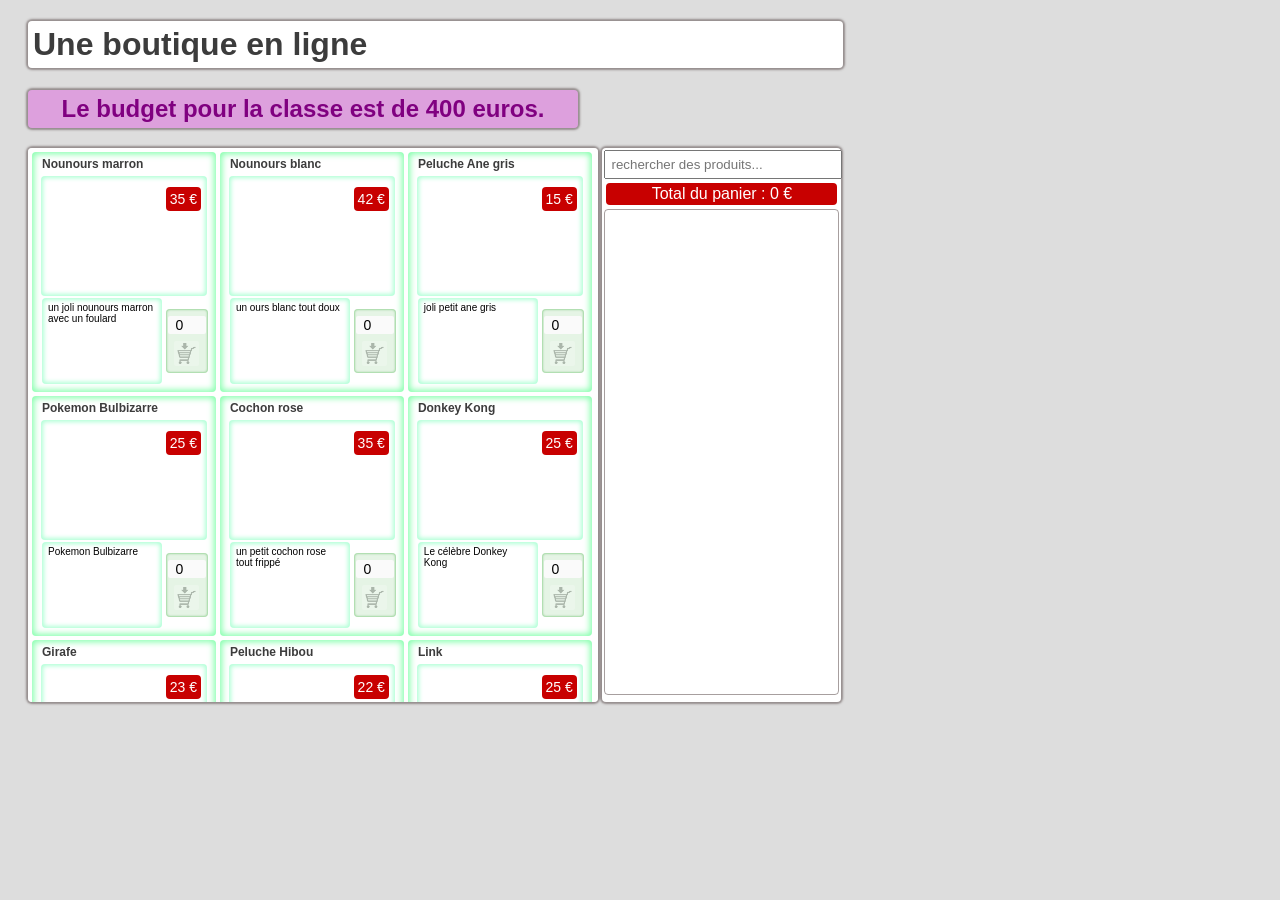
==== NSIProjet3.html @ d324eee0 "nouveaux fichiers" ====
<!DOCTYPE html> 
<html>
<head>
  <title>Gérer un budget</title>
  <meta charset="UTF-8"/> 
  <link rel="stylesheet" type="text/css" href="style/NSIProjet3.css" />   

  <!-- pour utiliser l'un des  fichiers de données fournis -->
   <script src="data/catalog1.js"></script> 
   <!-- <script src="data/catalog2.js"></script> -->
  
  <script src="scripts/NSIProjet3.js"></script>

</head>

<body>
  <h1>Une boutique en ligne</h1>

  <h2>Le budget pour la classe est de 400 euros.</h2>

  <div id="boutique"></div>

  <div id="panier">
    <input id="filter" placeholder="rechercher des produits..."></input>
    <div id="total">Total du panier&#xA0;: <span id="montant">0</span></div>	
    <div id="achats"></div>
  </div>
</body>
</html>
---- style/NSIProjet3.css ----
body {
	background-color : #DDDDDD;
	width : 100%;
	font-family : sans-serif;
	padding-left : 20px;
}


h1 {
	background-color: white;
	color : rgb(60,60,60);
	padding : 5px;
	border-radius : 4px;
	width : 805px;
	box-shadow : 0px 0px 2px 2px rgba(80,64,64,0.5);
}

h2 {
	background-color: plum;
	color : purple;
	text-align : center ;
	padding : 5px;
	border-radius : 4px;
	width : 540px;
	box-shadow : 0px 0px 2px 2px rgba(80,64,64,0.5);
}

div#panier, div#boutique {
	background-color: white;
	display : inline-block;
	vertical-align: middle;
	height : 550px;
}

div#boutique {
		width : 566px;	
}


div#achats, div#boutique {
	overflow: auto;
}

div#panier, div#boutique {
  box-shadow : 0px 0px 2px 2px rgba(80,64,64,0.5);
	padding : 2px;
	border-radius : 4px;
}

div#achats {
	height : 480px;
	border : solid thin rgba(80,64,64,0.5);
	padding : 2px;
	border-radius : 4px;
}

div#panier { 
	width : 235px;
	text-align : center;
}

input#filter {
	width : 95%;
	padding: 5px;
}

/* produits */
div.produit {
	width : 32.5%;	
	position : relative;
	text-align : center;
	height : 240px;
	display : inline-block;
	background-color: rgba(255,255,255,0);
	box-shadow : 0px 0px 6px 2px  rgba(100,255,150,0.8) inset;
	border-radius : 4px;
	margin : 2px 2px;
}

div.produit figure, div.produit div.description {
	box-shadow : 0px 0px 4px 2px  rgba(150,255,200,0.75) inset;
	border-radius : 4px;	
}
div.produit figure {
	margin : auto;	
	width : 90%;
	height : 120px;
	text-align : center;
}
div.produit figure img {
	margin : 5px;
	height : 93%;
}

div.produit h4 {
	color : rgb(60,60,60);
	text-align : left;
	font-size : 12px;
	margin : 0px;
	padding : 5px 10px;
}

div.produit div.description, div.controle  {
	vertical-align : middle;
	display : inline-block;
}
div.produit div.description {
	height : 78px;
	width : 108px;
	text-align : left;
	font-size : 10px;
	background-color: white;
	margin : 2px 4px 2px 2px;
	padding : 4px 6px;
}
	
div.produit div.prix {
	position : absolute;
	top : 35px;
	right : 15px;
	font-size : 14px;
	display : inline-block;
	background-color : rgb(200,0,0);
	color : white;
	padding : 4px;
	border-radius : 4px;
}
div.prix:after, #montant:after {
	content : " €"
}


/* controle */
/* buttons */
button.commander {
	width : 25px;
	height : 25px;
	background-size : cover;
	border : solid 2px white;
	opacity : 0.25;
}

button.commander {
	background-image : url("./images/panier.jpg");
}


button.retirer {
	width : 19px;
	height : 19px;
	background-size : cover;
	border : solid 2px white;
	box-shadow : 0px 0px 2px 1px rgba(200,0,0,0.6);	
}

button.retirer {
	background-image : url("./images/poubelle.jpg");
}

input[type="number"] {
	width : 34px;
	font-size : 14px;
	text-align : center;
	border : none;
	background-color : rgb(250,250,250);
}
.produit div.controle {
	box-shadow : 0px 0px 2px 1px  rgba(0,150,0,0.3) inset;
	background-color : rgba(0,150,0, 0.1);
	text-align : center;	
	border-radius : 4px;
}

.achat div.controle {

	text-align : center;	
}

div.produit div.controle {
	width :42px;
}
div.achat div.controle {
	width : 22px;
}
div.controle button, div.controle input {
	display : block;
	margin : 7px auto;
	border-radius : 2px;
}

/* achat */
.achat {
	height : 32px;
	width : 97%;
	text-align : left;
	box-shadow : 0px 0px 4px 2px  rgba(100,255,150,0.8) inset;
	padding : 3px;
	margin : 2px 1px;
}
.achat * {
	display : inline-block;
	margin : 0px;
	vertical-align : middle;
	text-align : left;
}
.achat h4 {
	vertical-align : top;
	font-size : 10px;
	width : 49%;
	height : 80%;
	padding : 0px 2px;
	font-weight : normal;
	overflow : hidden;
	text-overflow :  ellipsis;
	color : #888888;	
	padding : 0px;
	margin : 0px 2px;
}
.achat figure {
 width : 32px;	
}

.achat figure img {
	width : 100%;
}

.achat .prix, .achat .quantite {
	font-size : 12px;
}
.achat .prix {
	margin-right : 4px;	
}
.achat .quantite:after {
	content :"x";
	margin-right : 2px;	
}

#total {
	background-color : rgb(200,0,0);
	color :white;
	border-radius : 4px;
	margin : 4px 2px;
	padding : 2px;
}
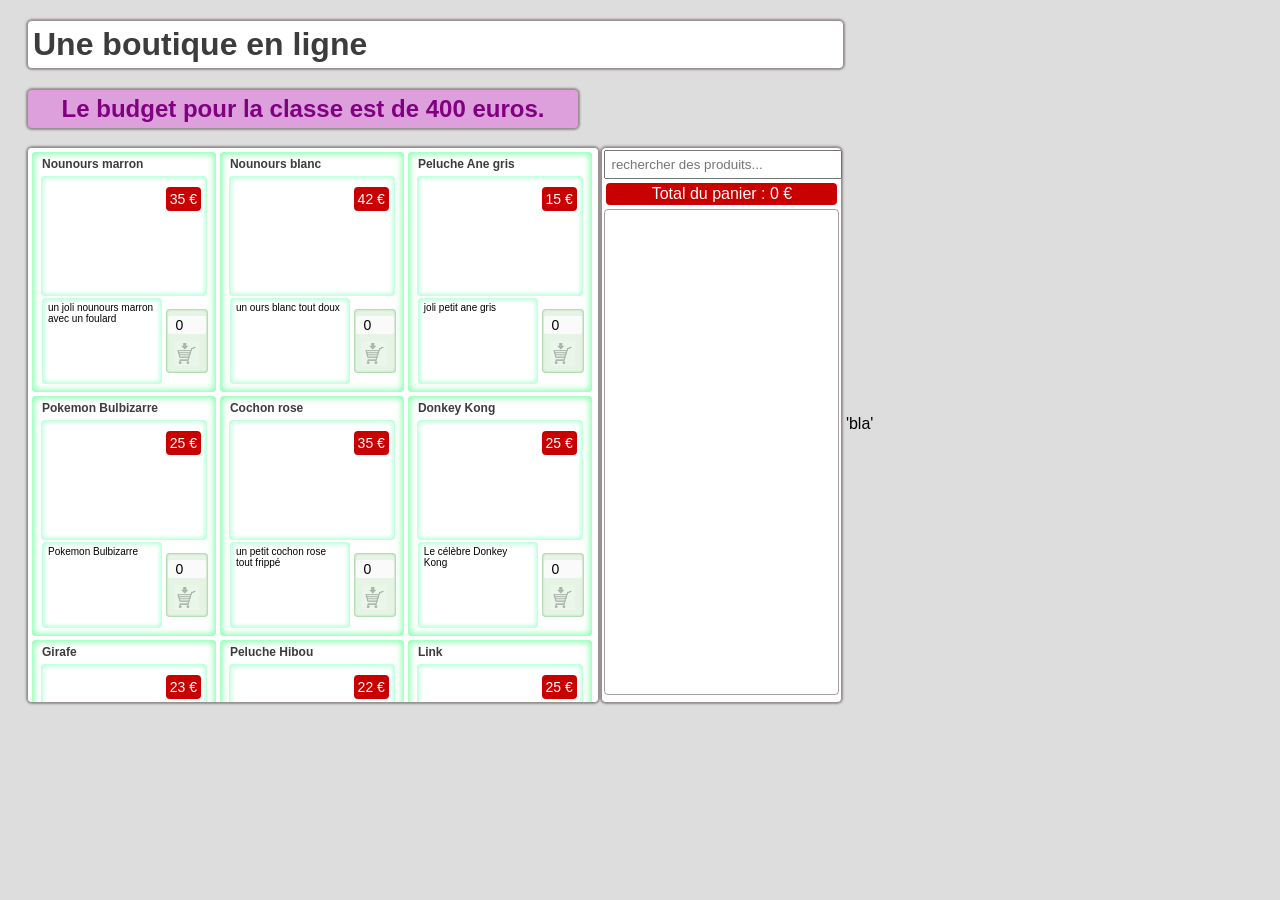
==== commit 62fbcba4: "Update NSIProjet3.html" ====
--- a/NSIProjet3.html
+++ b/NSIProjet3.html
@@ -27,3 +27,4 @@
   </div>
 </body>
 </html>
+'bla'
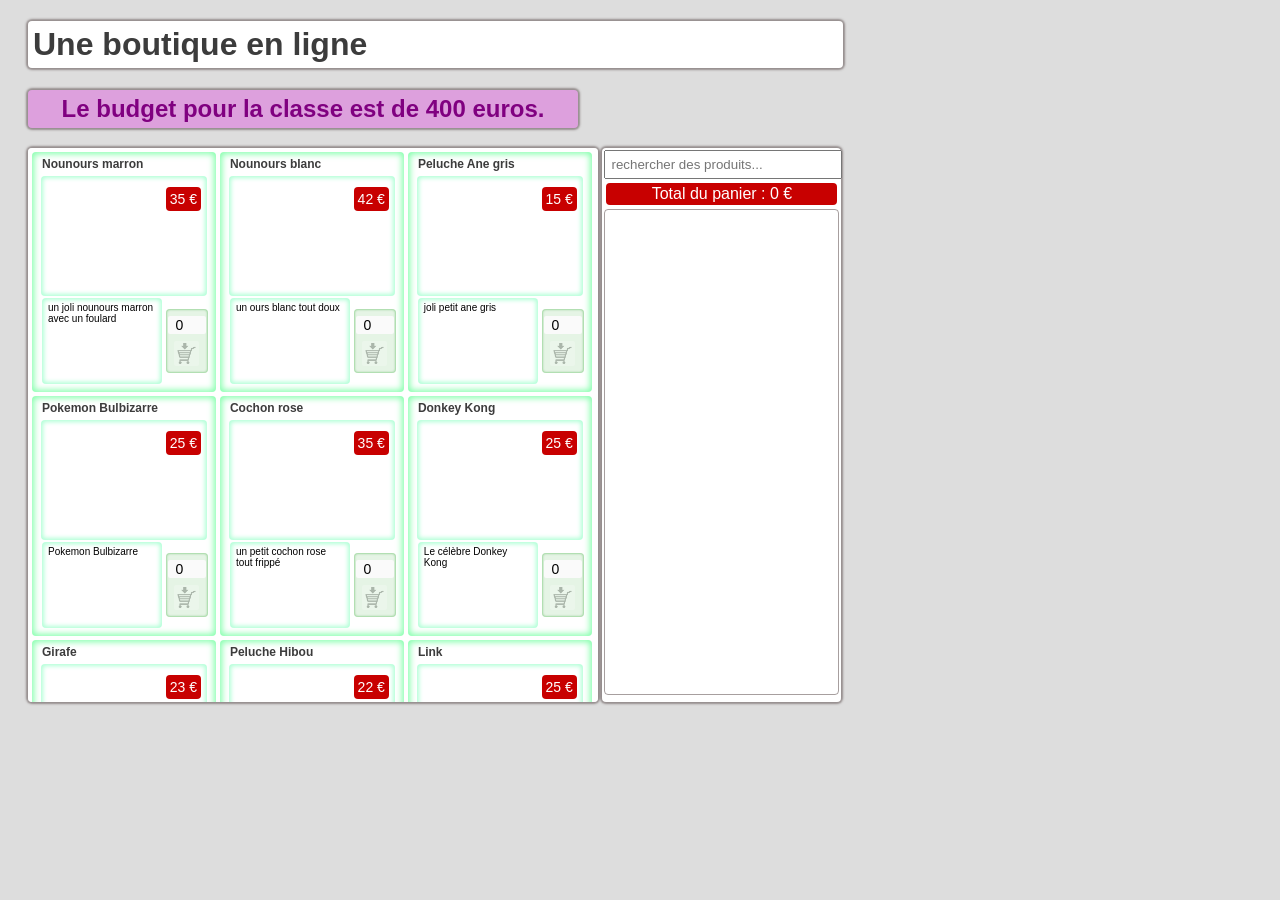
==== commit b114b024: "Update NSIProjet3.html" ====
--- a/NSIProjet3.html
+++ b/NSIProjet3.html
@@ -27,4 +27,3 @@
   </div>
 </body>
 </html>
-'bla'
